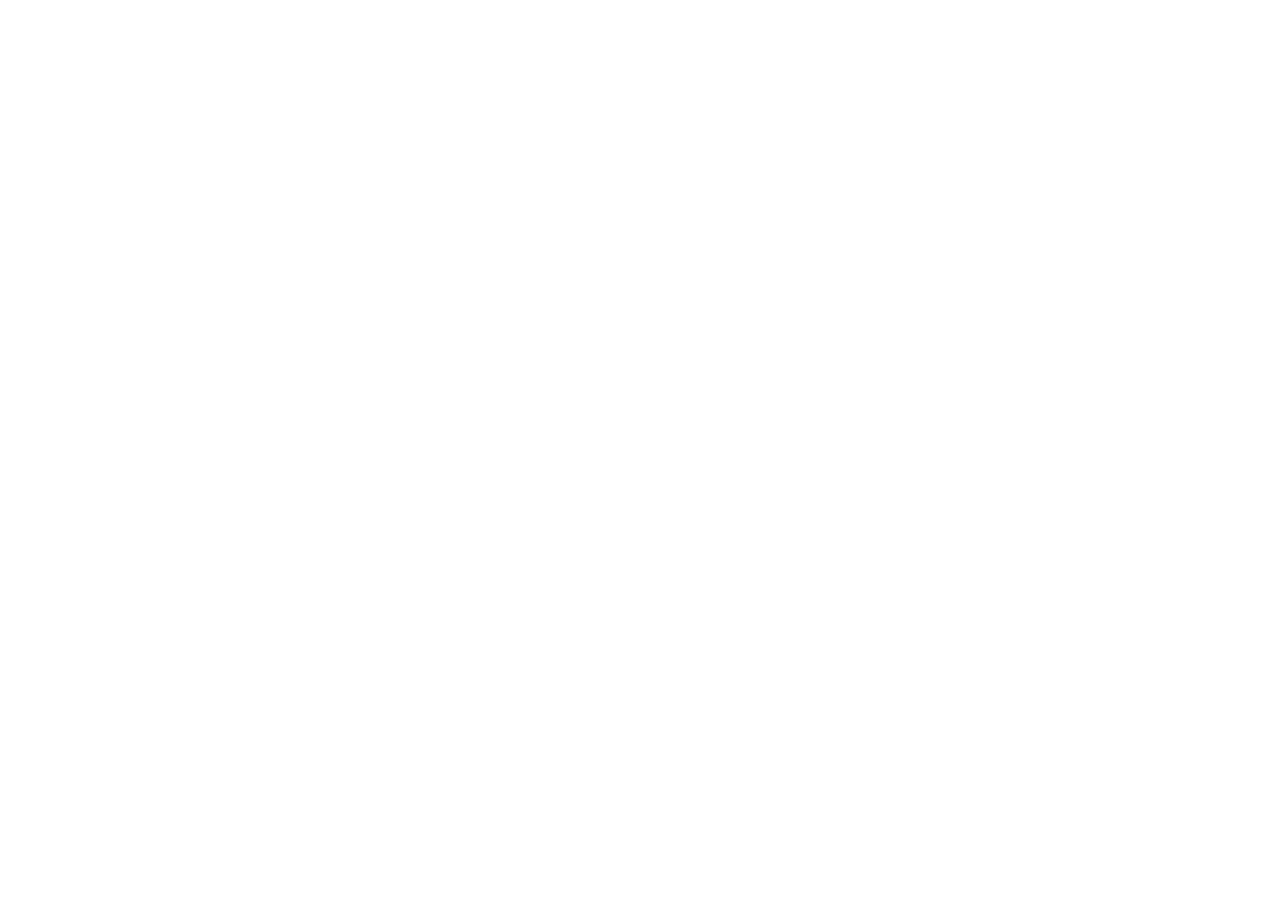
==== index.html @ 84f0cab6 "First Commit" ====
<!DOCTYPE html>
<html lang="en">
<head>
    <meta charset="UTF-8">
    <meta name="viewport" content="width=device-width, initial-scale=1.0">
    <title>Document</title>
    <link rel="stylesheet" href="style.css">
</head>
<body>
    
</body>
</html>
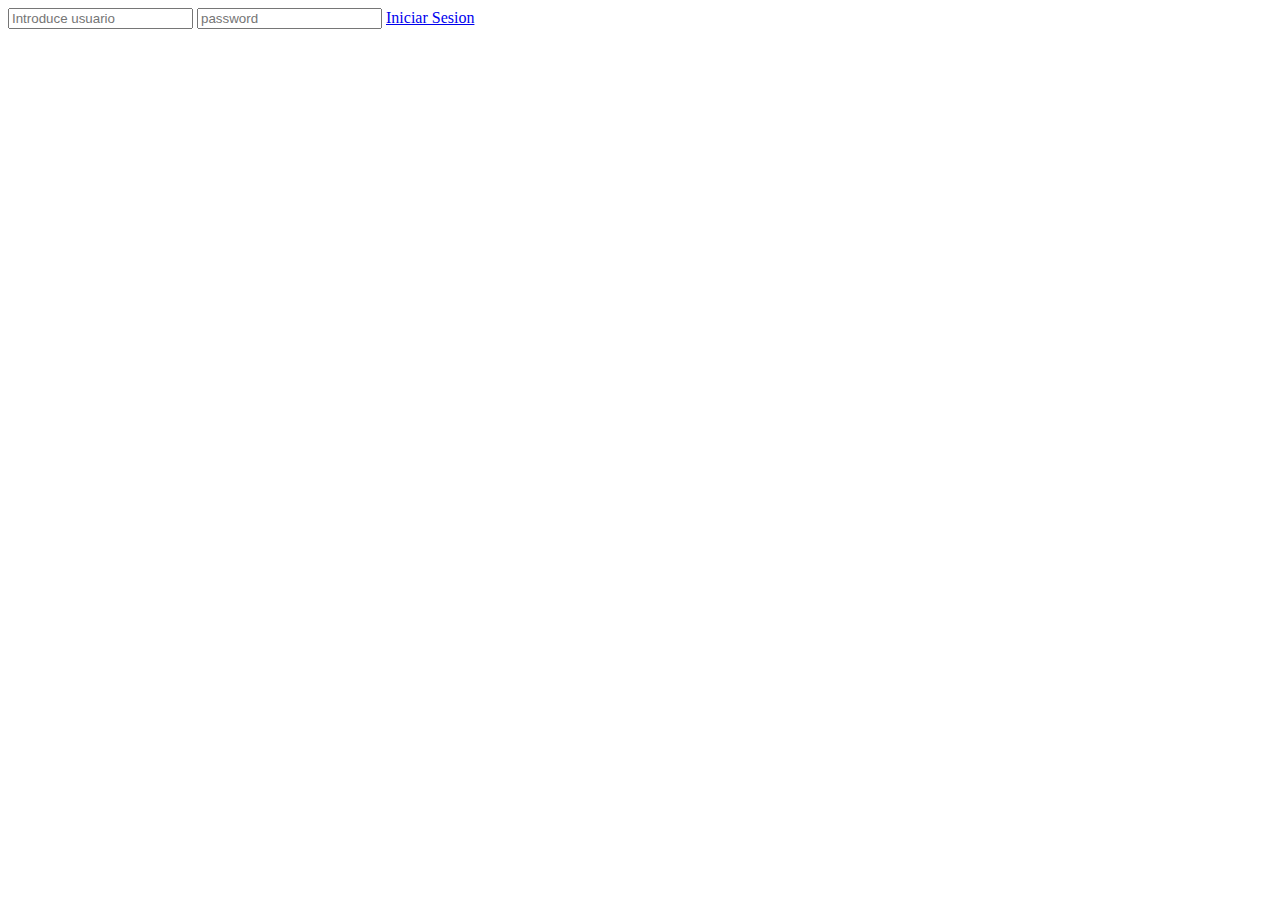
==== commit 9c163742: "login" ====
--- a/index.html
+++ b/index.html
@@ -7,6 +7,10 @@
     <link rel="stylesheet" href="style.css">
 </head>
 <body>
-    
+    <form>
+        <input type="text" placeholder="Introduce usuario"> 
+        <input type="password" placeholder="password"> 
+        <a href="listausuarios.html" target="_self">Iniciar Sesion</a>
+    </form>
 </body>
 </html>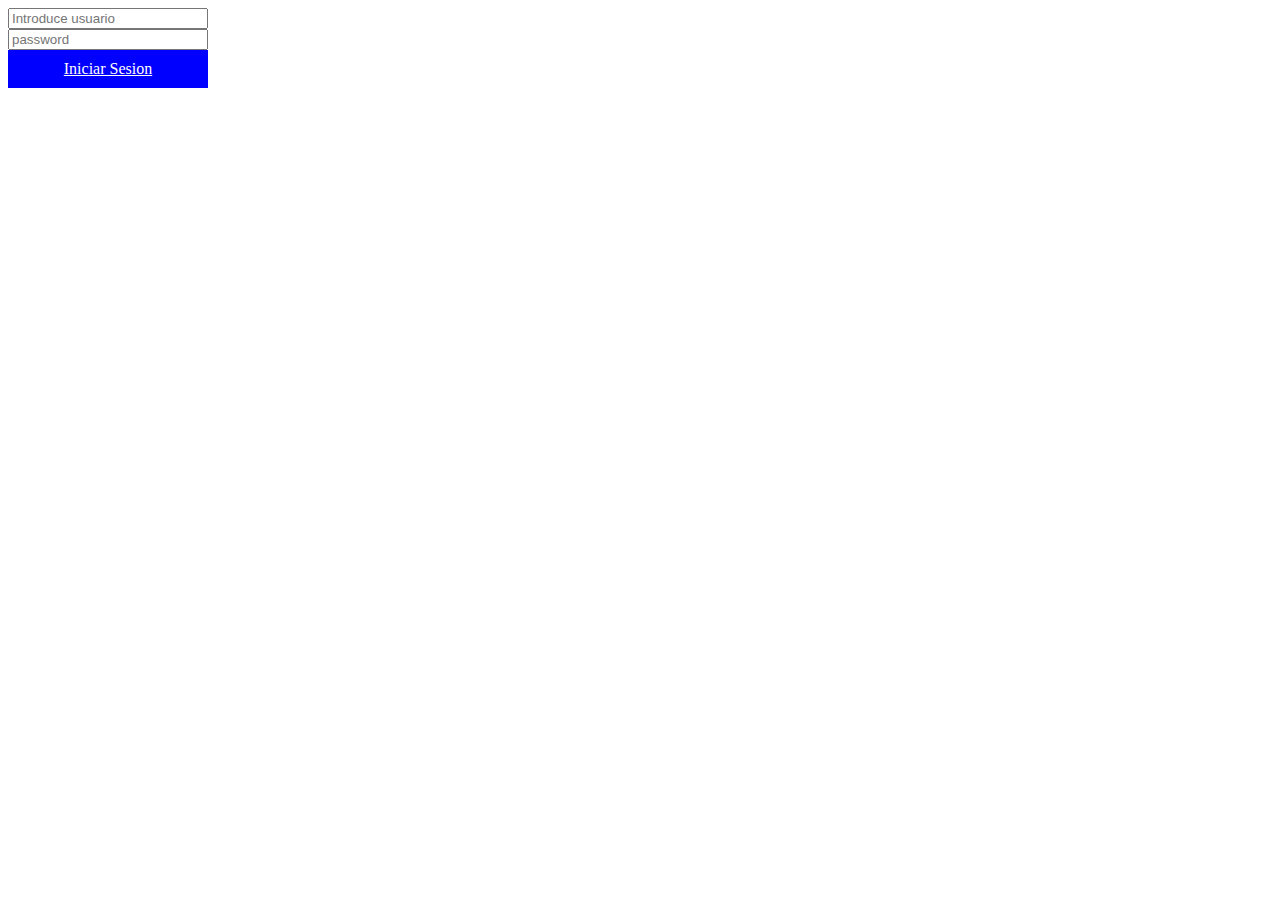
==== commit 25a9299d: "Estilos Login" ====
--- a/index.html
+++ b/index.html
@@ -7,10 +7,10 @@
     <link rel="stylesheet" href="style.css">
 </head>
 <body>
-    <form>
+    <form class="formulario">
         <input type="text" placeholder="Introduce usuario"> 
         <input type="password" placeholder="password"> 
-        <a href="listausuarios.html" target="_self">Iniciar Sesion</a>
+        <a href="listausuarios.html" target="_self" class="boton">Iniciar Sesion</a>
     </form>
 </body>
 </html>--- a/style.css
+++ b/style.css
@@ -0,0 +1,12 @@
+.boton{
+    background-color: blue;
+    color: white;
+    padding: 10px;
+    text-align: center;
+
+}
+.formulario{
+    display: flex;
+    flex-direction: column;
+    width: 200px;
+}